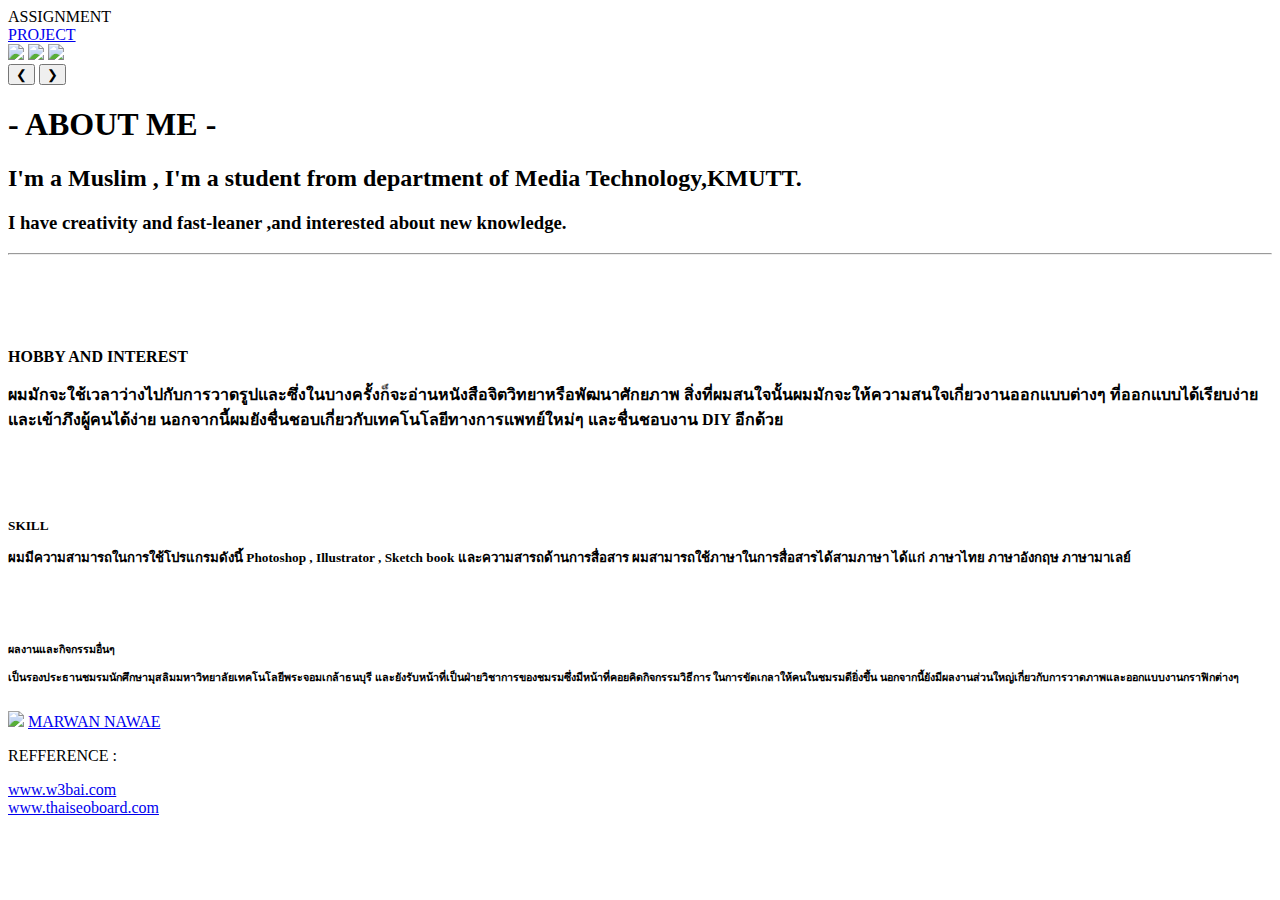
==== index.html @ 0fb08ddc "Add files via upload" ====
<!DOCTYPE html>
<html>
<head>
    <meta name="viewport" content="width=device-width, initial-scale=1.0">
    <meta http-equiv="X-UA-Compatible" content="ie=edge">
    <title>PORTFOLIO</title>
    <link rel='stylesheet' type='text/css' media='screen' href='main.css'>
    <script src="javaScript.js" type="text/javascript"></script>
</head>
<body>
    
    <div class="bar">
        <li class="link"><a class="w3" onclick="w3_open()">ASSIGNMENT</a></li>
        <li class="link"><a href="Project.html" >PROJECT</a></li>
    </div>
     
    <div class="sidebar" style="display:none" id="mySidebar">
        <button onclick="w3_close()">Close &times;</button>
        <li class="side"><a href="assignment3/recipe.html" >ASSIGNMENT 3</a></li>
        <li class="side"><a href="assignment5/index.html" >ASSIGNMENT 5</a></li>
        <li class="side"><a href="assignment6/register.html" >ASSIGNMENT 6</a></li>
        <li class="side"><a href="assignment7/index.html" >ASSIGNMENT 7</a></li>
    </div>
    
     <img class="mySlides" src="cover1.jpg" style="width:100%">
     <img class="mySlides" src="cover2.jpg" style="width:100%">
     <img class="mySlides" src="cover3.jpg" style="width:100%">
     
     <div class="bt">
     <button class="button" onclick="plusDivs(-1)">&#10094;</button>
     <button class="button" onclick="plusDivs(1)">&#10095;</button>
    
  
     <h1>- ABOUT ME -</h1>
     <h2>I'm a Muslim , I'm a student from department of Media Technology,KMUTT.</h2>
     <h3>I have creativity and fast-leaner ,and interested about new knowledge.</h3><hr>
  
     <div class="nameclass" >
        <h4><br><br><br><br>HOBBY AND INTEREST<p>ผมมักจะใช้เวลาว่างไปกับการวาดรูปและซึ่งในบางครั้งก็จะอ่านหนังสือจิตวิทยาหรือพัฒนาศักยภาพ  สิ่งที่ผมสนใจนั้นผมมักจะให้ความสนใจเกี่ยวงานออกแบบต่างๆ
            ที่ออกแบบได้เรียบง่ายและเข้าภึงผู้คนได้ง่าย นอกจากนี้ผมยังชื่นชอบเกี่ยวกับเทคโนโลยีทางการแพทย์ใหม่ๆ และชื่นชอบงาน DIY อีกด้วย</p></h4>
        <h5><br><br><br><br>SKILL<p>ผมมีความสามารถในการใช้โปรแกรมดังนี้ Photoshop , Illustrator , Sketch book และความสารถด้านการสื่อสาร
            ผมสามารถใช้ภาษาในการสื่อสารได้สามภาษา ได้แก่ ภาษาไทย ภาษาอังกฤษ ภาษามาเลย์
        </p></h5>
        <h6><br><br><br><br>ผลงานและกิจกรรมอื่นๆ<p>เป็นรองประธานชมรมนักศึกษามุสลิมมหาวิทยาลัยเทคโนโลยีพระจอมเกล้าธนบุรี และยังรับหน้าที่เป็นฝ่ายวิชาการของชมรมซึ่งมีหน้าที่คอยคิดกิจกรรมวิธีการ
            ในการขัดเกลาให้คนในชมรมดียิ่งขึ้น นอกจากนี้ยังมีผลงานส่วนใหญ่เกี่ยวกับการวาดภาพและออกแบบงานกราฟิกต่างๆ
        </p></h6>
     </div>

      <div class="contact">
          <img src="Facebook.png" width="25px"> <a href="https://www.facebook.com/marwan.nawae">MARWAN NAWAE</a>
          <p>REFFERENCE :</p>
          <li><a href="http://www.w3bai.com/th/w3css/default.html">www.w3bai.com</a></li>
          <li><a href="http://www.thaiseoboard.com/index.php?topic=109788.0">www.thaiseoboard.com</a></li>
      </div>  

</body>
</html>
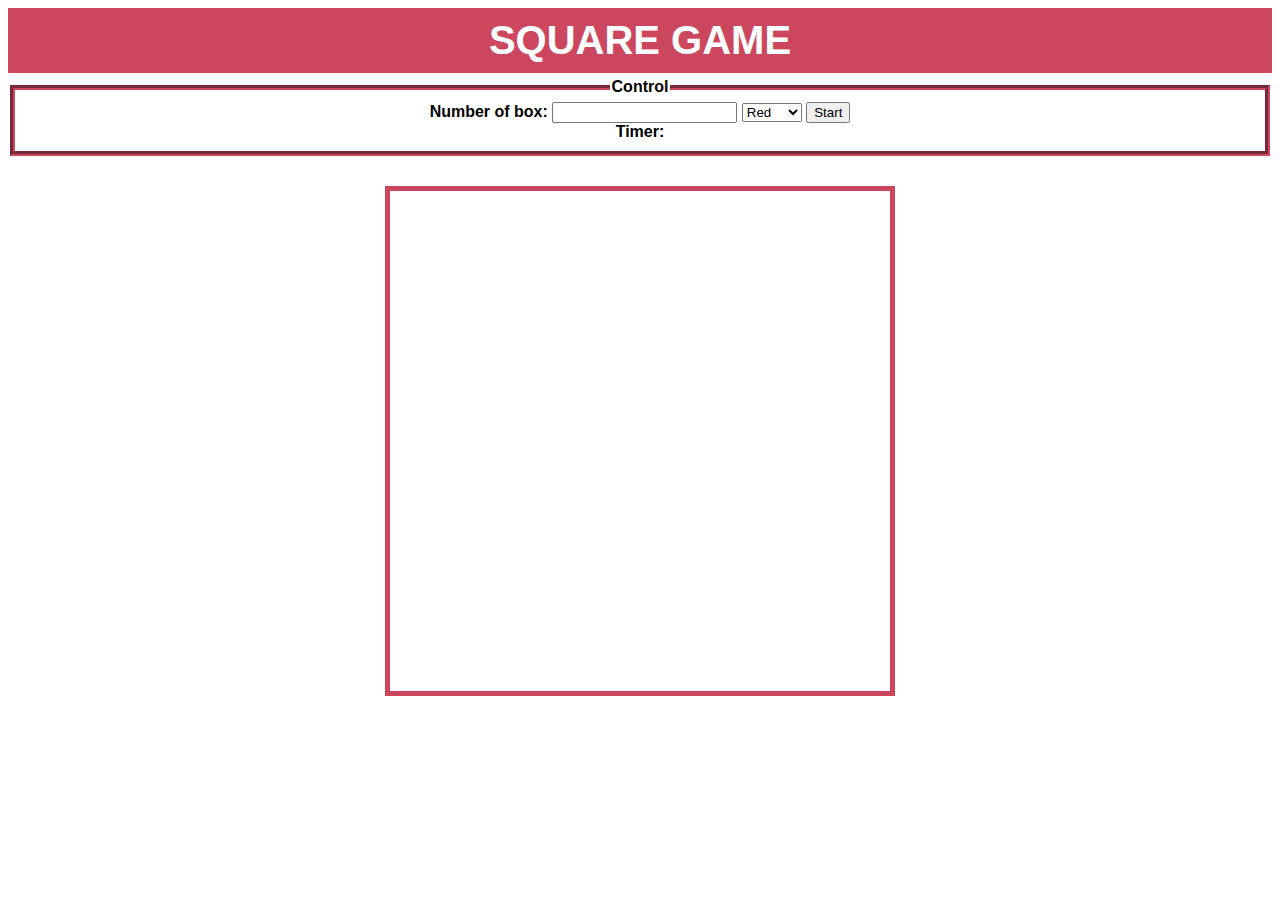
==== commit b12035d6: "Add files via upload" ====
--- a/index.html
+++ b/index.html
@@ -1,57 +1,31 @@
-<!DOCTYPE html>
-<html>
-<head>
-    <meta name="viewport" content="width=device-width, initial-scale=1.0">
-    <meta http-equiv="X-UA-Compatible" content="ie=edge">
-    <title>PORTFOLIO</title>
-    <link rel='stylesheet' type='text/css' media='screen' href='main.css'>
-    <script src="javaScript.js" type="text/javascript"></script>
-</head>
-<body>
-    
-    <div class="bar">
-        <li class="link"><a class="w3" onclick="w3_open()">ASSIGNMENT</a></li>
-        <li class="link"><a href="Project.html" >PROJECT</a></li>
-    </div>
-     
-    <div class="sidebar" style="display:none" id="mySidebar">
-        <button onclick="w3_close()">Close &times;</button>
-        <li class="side"><a href="assignment3/recipe.html" >ASSIGNMENT 3</a></li>
-        <li class="side"><a href="assignment5/index.html" >ASSIGNMENT 5</a></li>
-        <li class="side"><a href="assignment6/register.html" >ASSIGNMENT 6</a></li>
-        <li class="side"><a href="assignment7/index.html" >ASSIGNMENT 7</a></li>
-    </div>
-    
-     <img class="mySlides" src="cover1.jpg" style="width:100%">
-     <img class="mySlides" src="cover2.jpg" style="width:100%">
-     <img class="mySlides" src="cover3.jpg" style="width:100%">
-     
-     <div class="bt">
-     <button class="button" onclick="plusDivs(-1)">&#10094;</button>
-     <button class="button" onclick="plusDivs(1)">&#10095;</button>
-    
-  
-     <h1>- ABOUT ME -</h1>
-     <h2>I'm a Muslim , I'm a student from department of Media Technology,KMUTT.</h2>
-     <h3>I have creativity and fast-leaner ,and interested about new knowledge.</h3><hr>
-  
-     <div class="nameclass" >
-        <h4><br><br><br><br>HOBBY AND INTEREST<p>ผมมักจะใช้เวลาว่างไปกับการวาดรูปและซึ่งในบางครั้งก็จะอ่านหนังสือจิตวิทยาหรือพัฒนาศักยภาพ  สิ่งที่ผมสนใจนั้นผมมักจะให้ความสนใจเกี่ยวงานออกแบบต่างๆ
-            ที่ออกแบบได้เรียบง่ายและเข้าภึงผู้คนได้ง่าย นอกจากนี้ผมยังชื่นชอบเกี่ยวกับเทคโนโลยีทางการแพทย์ใหม่ๆ และชื่นชอบงาน DIY อีกด้วย</p></h4>
-        <h5><br><br><br><br>SKILL<p>ผมมีความสามารถในการใช้โปรแกรมดังนี้ Photoshop , Illustrator , Sketch book และความสารถด้านการสื่อสาร
-            ผมสามารถใช้ภาษาในการสื่อสารได้สามภาษา ได้แก่ ภาษาไทย ภาษาอังกฤษ ภาษามาเลย์
-        </p></h5>
-        <h6><br><br><br><br>ผลงานและกิจกรรมอื่นๆ<p>เป็นรองประธานชมรมนักศึกษามุสลิมมหาวิทยาลัยเทคโนโลยีพระจอมเกล้าธนบุรี และยังรับหน้าที่เป็นฝ่ายวิชาการของชมรมซึ่งมีหน้าที่คอยคิดกิจกรรมวิธีการ
-            ในการขัดเกลาให้คนในชมรมดียิ่งขึ้น นอกจากนี้ยังมีผลงานส่วนใหญ่เกี่ยวกับการวาดภาพและออกแบบงานกราฟิกต่างๆ
-        </p></h6>
-     </div>
-
-      <div class="contact">
-          <img src="Facebook.png" width="25px"> <a href="https://www.facebook.com/marwan.nawae">MARWAN NAWAE</a>
-          <p>REFFERENCE :</p>
-          <li><a href="http://www.w3bai.com/th/w3css/default.html">www.w3bai.com</a></li>
-          <li><a href="http://www.thaiseoboard.com/index.php?topic=109788.0">www.thaiseoboard.com</a></li>
-      </div>  
-
-</body>
-</html>    +<!DOCTYPE html>
+<html>
+	<head>
+		<meta charset="UTF-8">
+		<title>Square game</title>
+		<script type="text/javascript" src="game.js"></script>
+		<link rel="stylesheet" type="text/css" href="game.css">
+	</head>
+	<body>
+		<h1>SQUARE GAME</h1>
+		<fieldset>
+			<legend>Control</legend>
+			Number of box: 
+			<input type="text" name="numbox" id="numbox">
+			<select name="color" id = "color">
+  				<option value="red">Red</option>
+  				<option value="blue">Blue</option>
+  				<option value="green">Green</option>
+			</select>
+			<button id="start">Start</button>
+			<div id="timerClock"> Timer:
+				<div id="clock"></div>
+			</div>
+		</fieldset>
+
+		<div id="squares-container">
+			<div id="squares-layer"></div>
+		</div>
+	
+	</body>
+</html>--- a/game.css
+++ b/game.css
@@ -0,0 +1,49 @@
+#squares-container {
+	margin-top: 30px;
+    display: flex;
+    justify-content: space-around;
+}
+
+#squares-layer {
+    position: relative;
+    width: 500px;
+    height: 500px;
+    
+    border: 5px solid rgb(204, 71, 94);
+}
+
+.square {
+    position: absolute;
+    width: 25px;
+    height: 25px;
+    border: 3px solid black;
+}
+
+.red{
+    background-color: red; 
+}
+.blue{
+    background-color: blue; 
+}
+
+.green{
+    background-color: green; 
+}
+fieldset{
+    border-color: rgb(204, 71, 94);
+    border-width: 5px;
+    text-align: center;
+    font-family: sans-serif;
+    font-weight: bold;
+}
+
+h1{
+    font-family: sans-serif;
+    font-size: 40px ;
+    color: white;
+    background-color: rgb(204, 71, 94);
+    text-align: center;
+    padding: 10px;
+    margin-top: 0px;
+    margin-bottom: 5px;
+}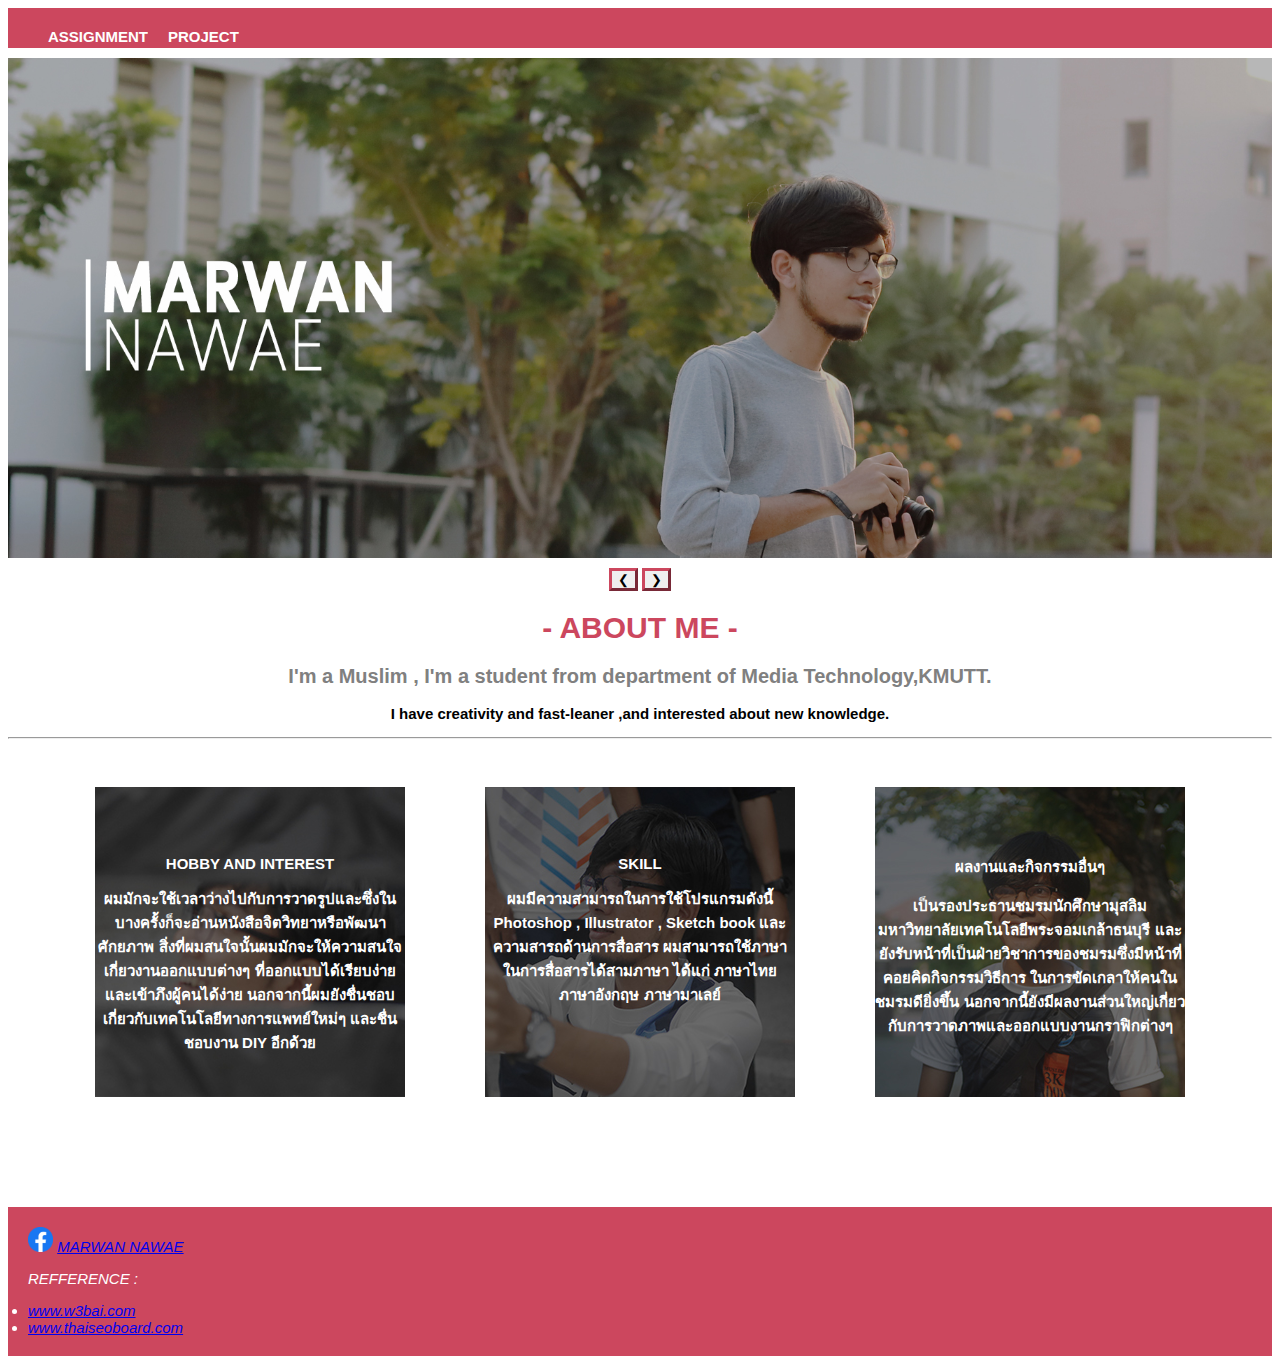
==== commit 2422c6e9: "Add files via upload" ====
--- a/index.html
+++ b/index.html
@@ -1,31 +1,57 @@
-<!DOCTYPE html>
-<html>
-	<head>
-		<meta charset="UTF-8">
-		<title>Square game</title>
-		<script type="text/javascript" src="game.js"></script>
-		<link rel="stylesheet" type="text/css" href="game.css">
-	</head>
-	<body>
-		<h1>SQUARE GAME</h1>
-		<fieldset>
-			<legend>Control</legend>
-			Number of box: 
-			<input type="text" name="numbox" id="numbox">
-			<select name="color" id = "color">
-  				<option value="red">Red</option>
-  				<option value="blue">Blue</option>
-  				<option value="green">Green</option>
-			</select>
-			<button id="start">Start</button>
-			<div id="timerClock"> Timer:
-				<div id="clock"></div>
-			</div>
-		</fieldset>
-
-		<div id="squares-container">
-			<div id="squares-layer"></div>
-		</div>
-	
-	</body>
-</html>+<!DOCTYPE html>
+<html>
+<head>
+    <meta name="viewport" content="width=device-width, initial-scale=1.0">
+    <meta http-equiv="X-UA-Compatible" content="ie=edge">
+    <title>PORTFOLIO</title>
+    <link rel='stylesheet' type='text/css' media='screen' href='main.css'>
+    <script src="javaScript.js" type="text/javascript"></script>
+</head>
+<body>
+    
+    <div class="bar">
+        <li class="link"><a class="w3" onclick="w3_open()">ASSIGNMENT</a></li>
+        <li class="link"><a href="Project.html" >PROJECT</a></li>
+    </div>
+     
+    <div class="sidebar" style="display:none" id="mySidebar">
+        <button onclick="w3_close()">Close &times;</button>
+        <li class="side"><a href="assignment3/recipe.html" >ASSIGNMENT 3</a></li>
+        <li class="side"><a href="assignment5/index.html" >ASSIGNMENT 5</a></li>
+        <li class="side"><a href="assignment6/register.html" >ASSIGNMENT 6</a></li>
+        <li class="side"><a href="assignment7/index.html" >ASSIGNMENT 7</a></li>
+    </div>
+    
+     <img class="mySlides" src="cover1.jpg" style="width:100%">
+     <img class="mySlides" src="cover2.jpg" style="width:100%">
+     <img class="mySlides" src="cover3.jpg" style="width:100%">
+     
+     <div class="bt">
+     <button class="button" onclick="plusDivs(-1)">&#10094;</button>
+     <button class="button" onclick="plusDivs(1)">&#10095;</button>
+    
+  
+     <h1>- ABOUT ME -</h1>
+     <h2>I'm a Muslim , I'm a student from department of Media Technology,KMUTT.</h2>
+     <h3>I have creativity and fast-leaner ,and interested about new knowledge.</h3><hr>
+  
+     <div class="nameclass" >
+        <h4><br><br><br><br>HOBBY AND INTEREST<p>ผมมักจะใช้เวลาว่างไปกับการวาดรูปและซึ่งในบางครั้งก็จะอ่านหนังสือจิตวิทยาหรือพัฒนาศักยภาพ  สิ่งที่ผมสนใจนั้นผมมักจะให้ความสนใจเกี่ยวงานออกแบบต่างๆ
+            ที่ออกแบบได้เรียบง่ายและเข้าภึงผู้คนได้ง่าย นอกจากนี้ผมยังชื่นชอบเกี่ยวกับเทคโนโลยีทางการแพทย์ใหม่ๆ และชื่นชอบงาน DIY อีกด้วย</p></h4>
+        <h5><br><br><br><br>SKILL<p>ผมมีความสามารถในการใช้โปรแกรมดังนี้ Photoshop , Illustrator , Sketch book และความสารถด้านการสื่อสาร
+            ผมสามารถใช้ภาษาในการสื่อสารได้สามภาษา ได้แก่ ภาษาไทย ภาษาอังกฤษ ภาษามาเลย์
+        </p></h5>
+        <h6><br><br><br><br>ผลงานและกิจกรรมอื่นๆ<p>เป็นรองประธานชมรมนักศึกษามุสลิมมหาวิทยาลัยเทคโนโลยีพระจอมเกล้าธนบุรี และยังรับหน้าที่เป็นฝ่ายวิชาการของชมรมซึ่งมีหน้าที่คอยคิดกิจกรรมวิธีการ
+            ในการขัดเกลาให้คนในชมรมดียิ่งขึ้น นอกจากนี้ยังมีผลงานส่วนใหญ่เกี่ยวกับการวาดภาพและออกแบบงานกราฟิกต่างๆ
+        </p></h6>
+     </div>
+
+      <div class="contact">
+          <img src="Facebook.png" width="25px"> <a href="https://www.facebook.com/marwan.nawae">MARWAN NAWAE</a>
+          <p>REFFERENCE :</p>
+          <li><a href="http://www.w3bai.com/th/w3css/default.html">www.w3bai.com</a></li>
+          <li><a href="http://www.thaiseoboard.com/index.php?topic=109788.0">www.thaiseoboard.com</a></li>
+      </div>  
+
+</body>
+</html>    --- a/main.css
+++ b/main.css
@@ -0,0 +1,160 @@
+
+.bar{
+    background-color:rgb(204, 71, 94) ;
+    text-align: left;
+    padding: 20px;
+    display: block;
+}
+.link {
+    float: left;
+    background-color:rgb(204, 71, 94) ;
+    display: inline;
+  }
+  
+  .link a {
+    display: block;
+    color: white;
+    text-align: center;
+    padding-left: 20px;
+    font-family: sans-serif;
+    font-weight: bold;
+    font-size: 15px;
+    text-decoration: none;
+  }
+  
+  .sidebar{
+    font-family: sans-serif;
+    background-color:rgb(204, 71, 94) ;
+  }
+  .side{
+    background-color:rgb(204, 71, 94);
+    display: block;
+    color: white;
+    padding-left: 20px;
+    font-family: sans-serif;
+    font-weight: bold;
+    font-size: 15px;
+    text-decoration: none;
+  }
+  .side a{
+    display: block;
+    color: white;
+    padding-left: 20px;
+    font-family: sans-serif;
+    font-weight: bold;
+    font-size: 15px;
+    text-decoration: none;
+  }
+
+.bt{text-align: center;}
+
+.button{
+    border-color:rgb(204, 71, 94) ;
+    margin-top: 10px;
+    border-width: 3px;
+}
+
+
+.mySlides{
+    margin-top: 10px;
+}
+h1{
+    font-family: sans-serif;
+    color:  rgb(204, 71, 94);
+    font-size: 30px;
+    text-align: center;
+}
+h2{
+    font-family: sans-serif;
+    color:gray;
+    font-size: 20px;
+    text-align: center;
+}
+h3{
+    font-family: sans-serif;
+    color: black;
+    font-size: 15px;
+    text-align: center;
+
+}
+.nameclass{
+    width: 310px;
+    height:310px;    
+    display: flex;
+    justify-content: center;
+    align-items: center;
+    width: 100%;
+    flex-wrap: wrap;
+    font-family: sans-serif;
+    text-align: center;
+}
+h4{
+    color: white;
+    background:url("pro1.jpg") ;
+    width: 310px;
+    height: 310px;
+    margin: 40px;
+    font-size: 15px;
+}
+h5{
+    color: white;
+    background:url("pro2.jpg") ;
+    width: 310px;
+    height: 310px;
+    margin: 40px;
+    font-size: 15px;
+    
+}
+h6{
+    color: white;
+    background:url("pro3.jpg") ;
+    width: 310px;
+    height: 310px;
+    margin: 40px;
+    font-size: 15px;
+    float: center;
+}
+.contact{
+    background-color: rgb(204, 71, 94);
+    font-family: sans-serif;
+    font-size: 15px;
+    color: white;
+    font-style: oblique;
+    margin-top: 150px;
+    padding: 20px;
+    text-align: left;
+    position: static;
+    bottom: 0px;
+}
+a:visited
+{color:white;
+}
+a:hover
+{color:rgb(126, 37, 51);
+}
+
+#title{
+    text-align: center;
+    font-weight: bold;
+    font-family: sans-serif;
+    color: white;
+    font-size: 50px;
+    margin: 0px;
+    padding: 0px;
+}
+.cover{
+    margin-top: 10px;
+}
+.subject{
+    color: black;
+    font-family: sans-serif;
+    text-align: center;
+}
+.sub{
+    margin: auto;
+    width: 200px;
+}
+#from_study{
+    color: rgb(204, 71, 94);
+    font-weight: bold;
+}